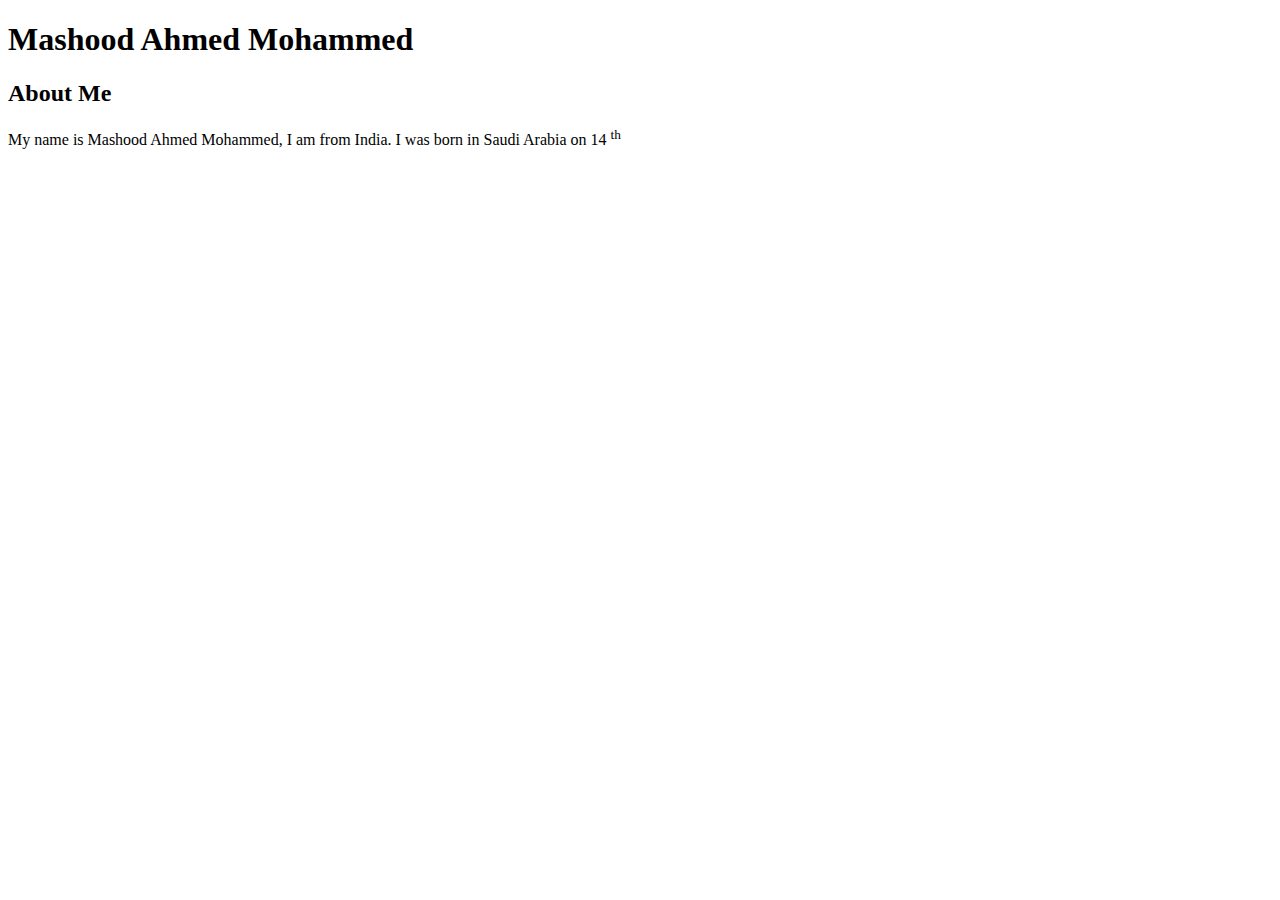
==== index.html @ 56ea0e47 "Adds index file" ====
<!DOCTYPE html>
<html lang="en">
<head>
    <meta charset="UTF-8">
    <meta http-equiv="X-UA-Compatible" content="IE=edge">
    <meta name="viewport" content="width=device-width, initial-scale=1.0">
    <title>HTML Assignment</title>
</head>
<body>
   
    <h1>Mashood Ahmed Mohammed</h1>
    <h2>About Me</h2>
    <P>My name is Mashood Ahmed Mohammed, I am from India. I was born in
        Saudi Arabia on 14 <sup>th</sup> 



    </P>


</body>
</html>
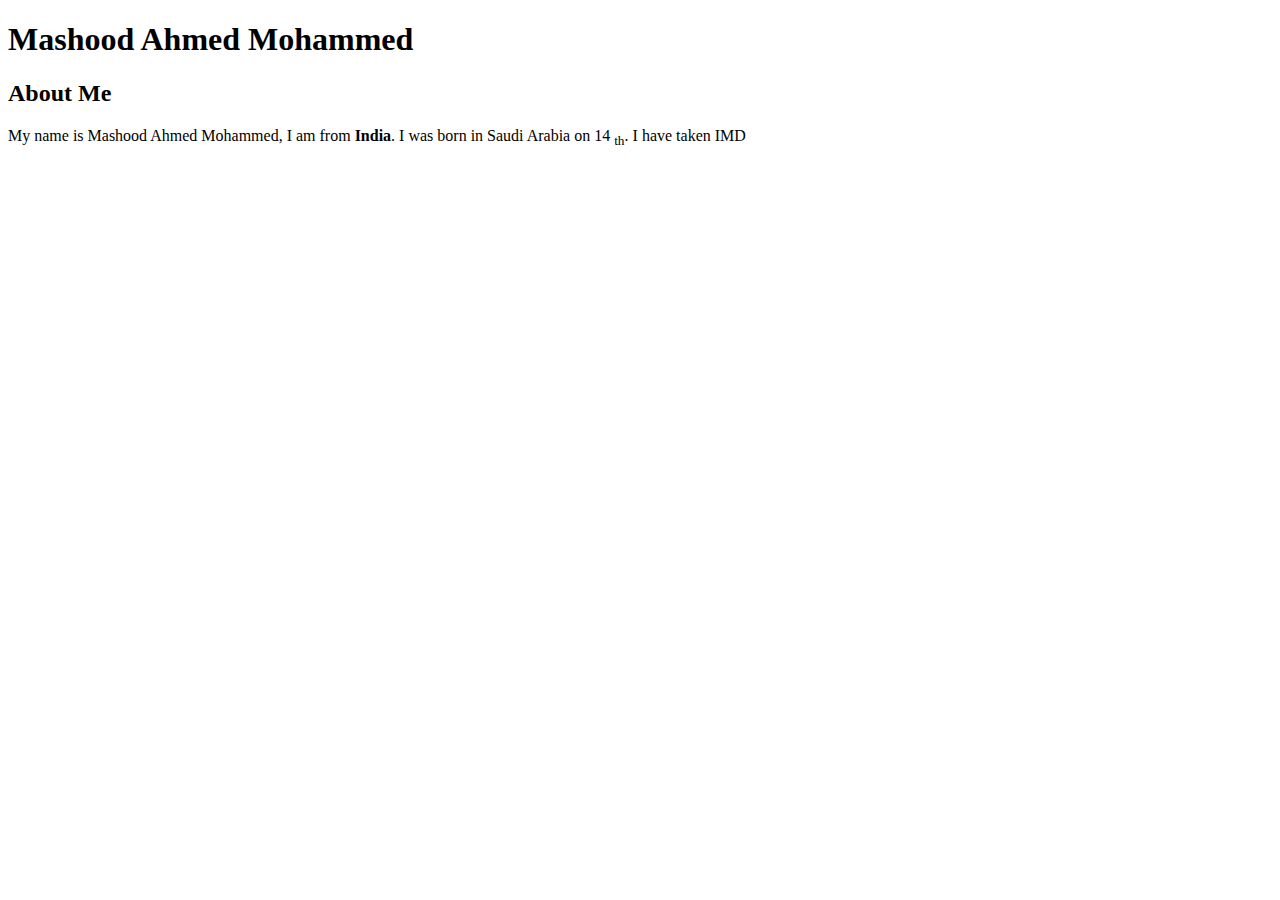
==== commit 9cca3085: "Add content" ====
--- a/index.html
+++ b/index.html
@@ -10,8 +10,8 @@
    
     <h1>Mashood Ahmed Mohammed</h1>
     <h2>About Me</h2>
-    <P>My name is Mashood Ahmed Mohammed, I am from India. I was born in
-        Saudi Arabia on 14 <sup>th</sup> 
+    <P>My name is Mashood Ahmed Mohammed, I am from <strong>India</strong>. I was born in
+        Saudi Arabia on 14 <sub>th</sub>. I have taken <strong></strong> IMD 
 
 
 
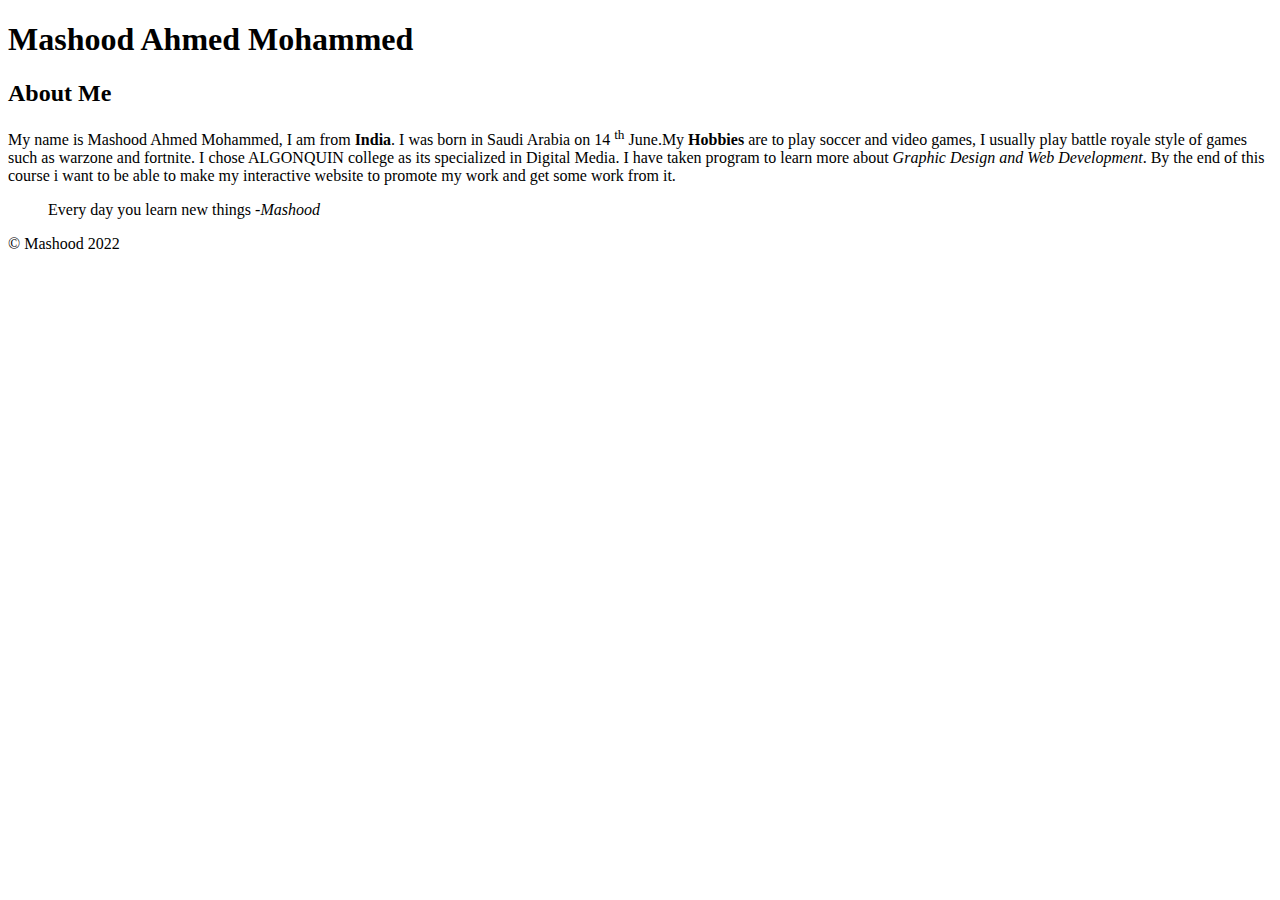
==== commit 6823a064: "Test" ====
--- a/index.html
+++ b/index.html
@@ -7,16 +7,32 @@
     <title>HTML Assignment</title>
 </head>
 <body>
+<header>
+    <h1>Mashood Ahmed Mohammed</h1>
+
+</header>
+<article>  
+    
+    <h2>About Me</h2>
+     <P1>My name is Mashood Ahmed Mohammed, I am from <strong>India</strong>. I was born in
+        Saudi Arabia on 14 <sup>th</sup> June.My <strong>Hobbies</strong> are to play soccer and video games, I usually
+        play battle royale style of games such as warzone and fortnite. 
+     </P1>
+
+     <p2>
+        I chose ALGONQUIN college as its specialized in Digital Media.
+        I have taken <abbr title="IMD"></abbr> program to learn more about <em>Graphic Design 
+           and Web Development</em>. By the end of this course i want to be able to make my interactive website to promote 
+           my work and get some work from it.
+     </p2>
+
+    <blockquote>Every day you learn new things -<cite>Mashood</cite></blockquote>
+
+</article>
    
-    <h1>Mashood Ahmed Mohammed</h1>
-    <h2>About Me</h2>
-    <P>My name is Mashood Ahmed Mohammed, I am from <strong>India</strong>. I was born in
-        Saudi Arabia on 14 <sub>th</sub>. I have taken <strong></strong> IMD 
-
-
-
-    </P>
-
+    <footer>
+        &copy; Mashood 2022
+    </footer>
 
 </body>
 </html>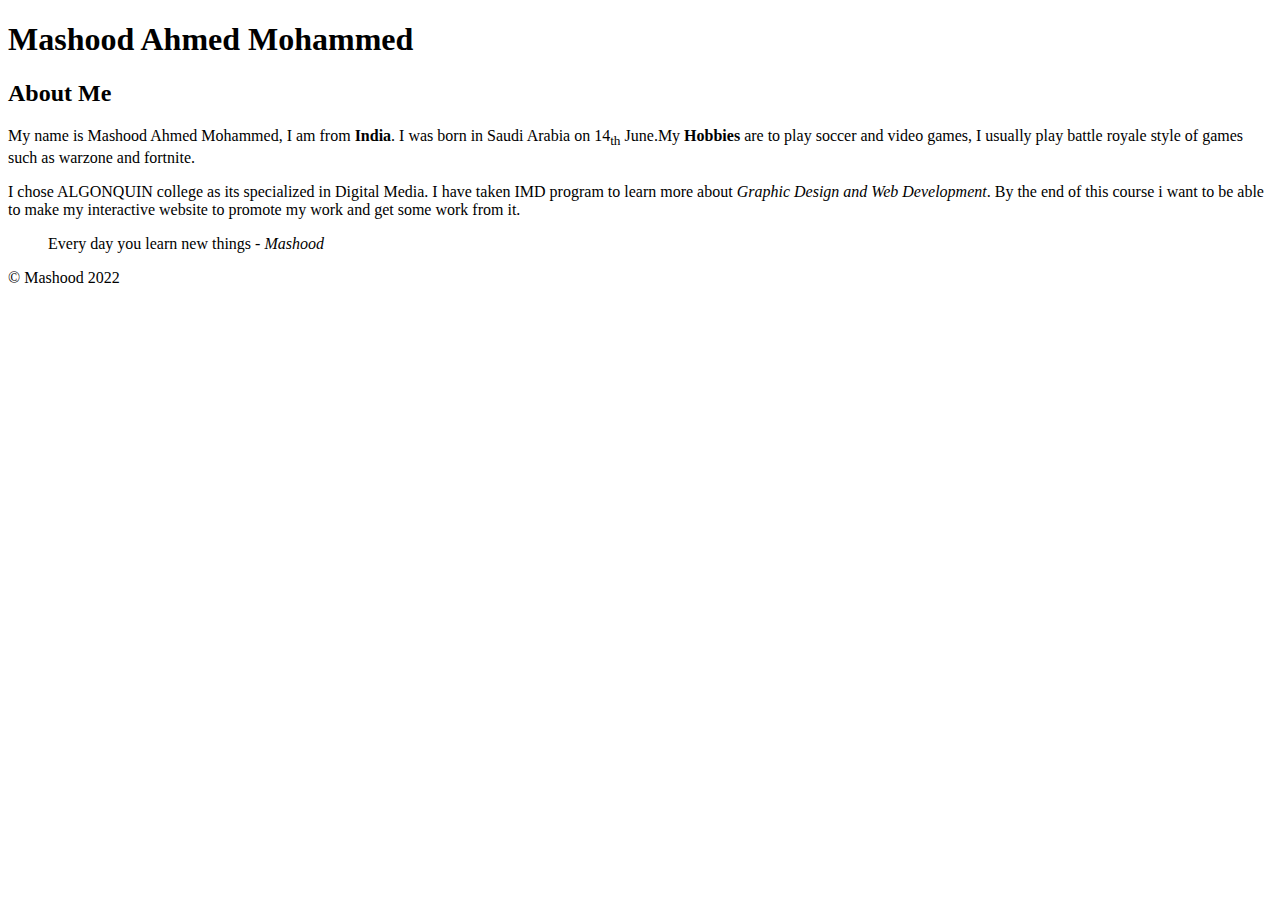
==== commit 84140ca2: "Final" ====
--- a/index.html
+++ b/index.html
@@ -14,19 +14,19 @@
 <article>  
     
     <h2>About Me</h2>
-     <P1>My name is Mashood Ahmed Mohammed, I am from <strong>India</strong>. I was born in
-        Saudi Arabia on 14 <sup>th</sup> June.My <strong>Hobbies</strong> are to play soccer and video games, I usually
+     <P>My name is Mashood Ahmed Mohammed, I am from <strong>India</strong>. I was born in
+        Saudi Arabia on 14<sub>th</sub> June.My <strong>Hobbies</strong> are to play soccer and video games, I usually
         play battle royale style of games such as warzone and fortnite. 
-     </P1>
+     </P>
 
-     <p2>
+     <p>
         I chose ALGONQUIN college as its specialized in Digital Media.
-        I have taken <abbr title="IMD"></abbr> program to learn more about <em>Graphic Design 
+        I have taken IMD program to learn more about <em>Graphic Design 
            and Web Development</em>. By the end of this course i want to be able to make my interactive website to promote 
            my work and get some work from it.
-     </p2>
-
-    <blockquote>Every day you learn new things -<cite>Mashood</cite></blockquote>
+     </p>
+   
+        <blockquote>Every day you learn new things -<cite> Mashood</cite></blockquote>
 
 </article>
    
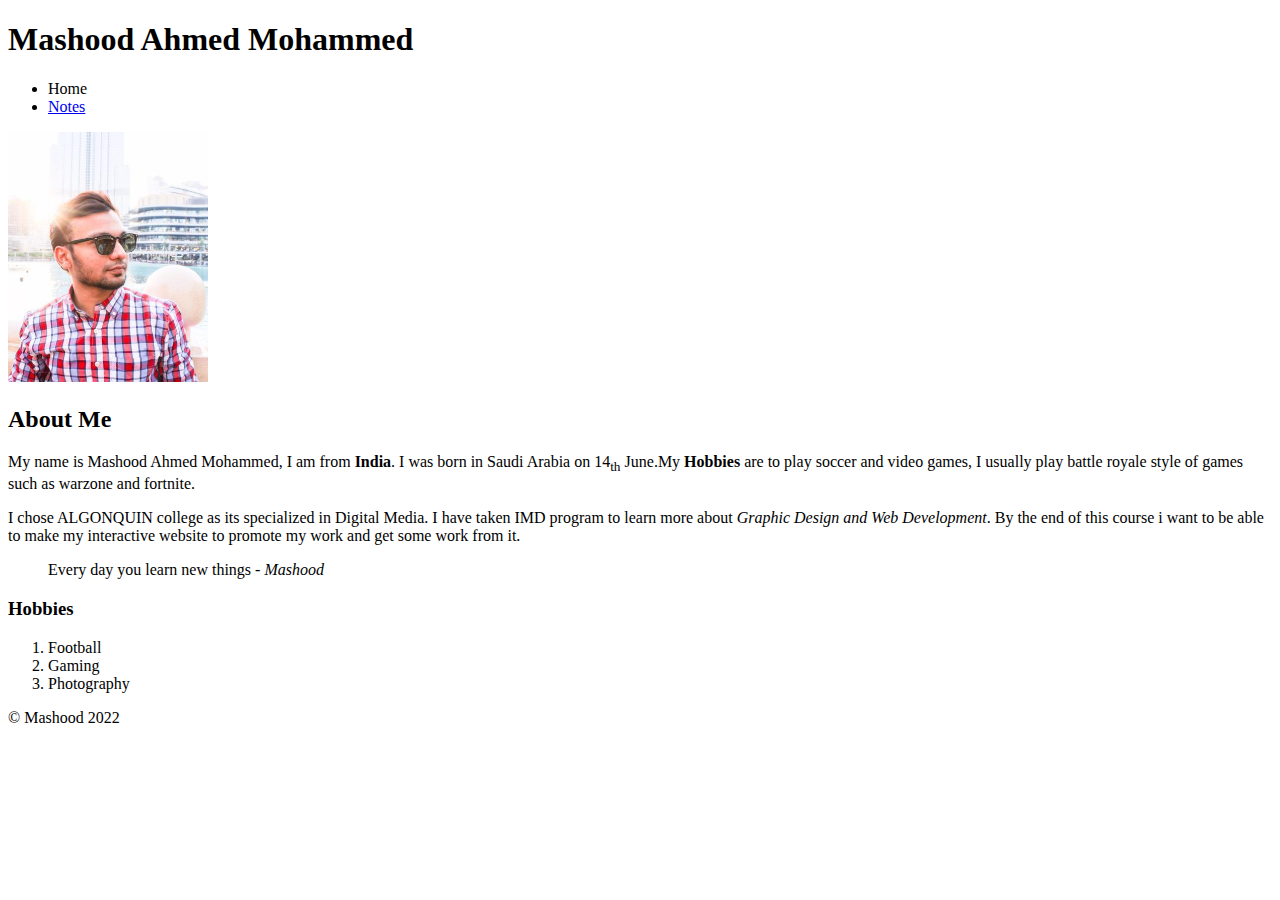
==== commit 6691c8e7: "Adding notes page and Image" ====
--- a/index.html
+++ b/index.html
@@ -9,8 +9,14 @@
 <body>
 <header>
     <h1>Mashood Ahmed Mohammed</h1>
+<ul>
+     <li> Home   </li>
+     <li> <a href="notes.html">Notes</a>  </li>
 
+</ul>
+<img src="images\mashoodphoto.jpeg" alt="Mashood Ahmed"  width="200px">
 </header>
+
 <article>  
     
     <h2>About Me</h2>
@@ -29,10 +35,19 @@
         <blockquote>Every day you learn new things -<cite> Mashood</cite></blockquote>
 
 </article>
+
+<h3> Hobbies </h3>
+
+<ol>
+    <li>Football</li>
+    <li>Gaming</li>
+    <li>Photography</li>
+  </ol>
    
     <footer>
         &copy; Mashood 2022
     </footer>
 
 </body>
-</html>+</html>
+ 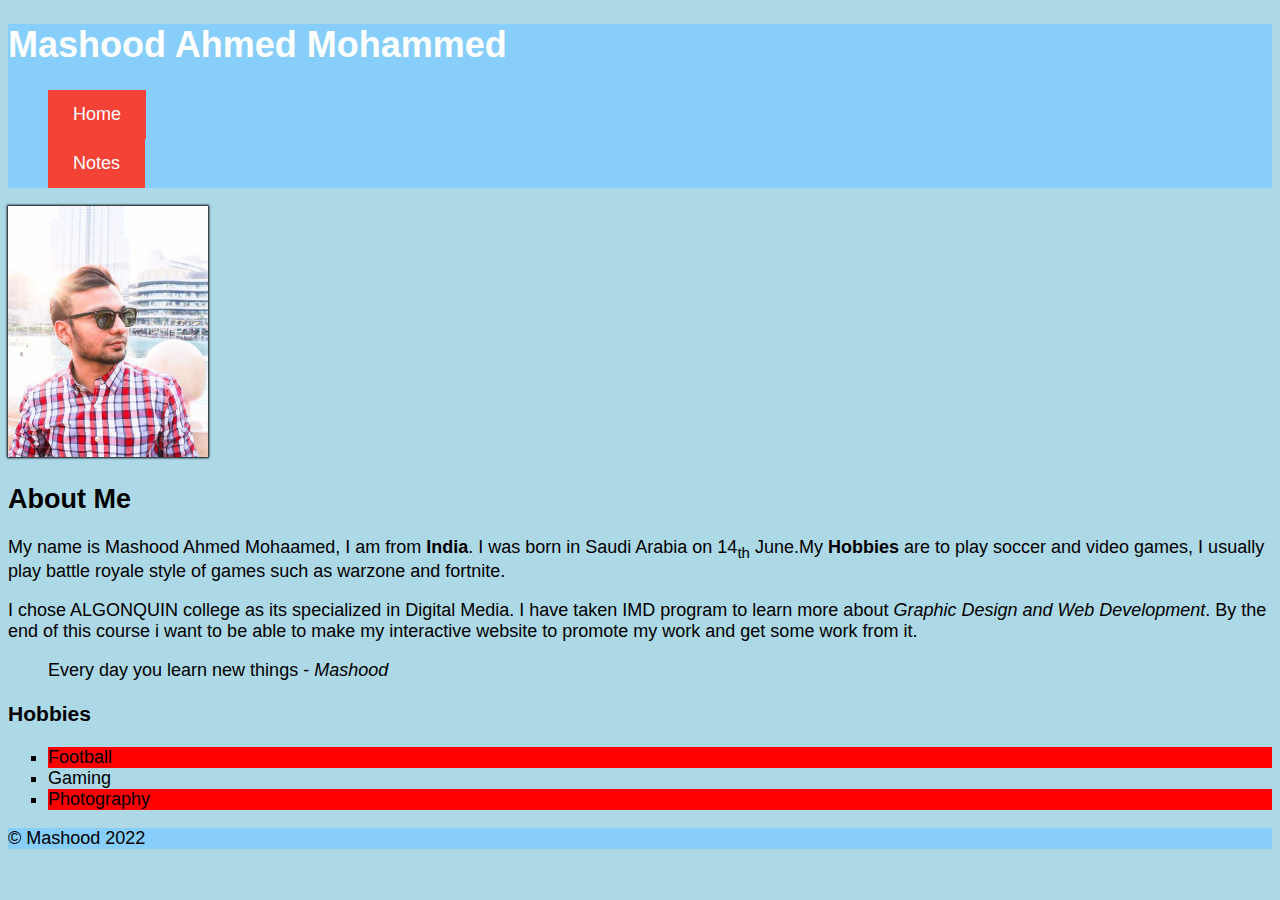
==== commit 9286cb28: "Nav bar in box" ====
--- a/index.html
+++ b/index.html
@@ -5,22 +5,26 @@
     <meta http-equiv="X-UA-Compatible" content="IE=edge">
     <meta name="viewport" content="width=device-width, initial-scale=1.0">
     <title>HTML Assignment</title>
+    <link href="css/main.css" rel="stylesheet">
 </head>
 <body>
 <header>
-    <h1>Mashood Ahmed Mohammed</h1>
+  <nav>
+    <h1 class="site-title">Mashood Ahmed Mohammed</h1>
 <ul>
-     <li> Home   </li>
+     <li> <a href="#">Home</a>   </li>
      <li> <a href="notes.html">Notes</a>  </li>
 
 </ul>
-<img src="images\mashoodphoto.jpeg" alt="Mashood Ahmed"  width="200px">
+</nav>
 </header>
+
+<img id="my-image" src="images/mashoodphoto.jpeg" alt="Mashood Ahmed" width="200" >
 
 <article>  
     
     <h2>About Me</h2>
-     <P>My name is Mashood Ahmed Mohammed, I am from <strong>India</strong>. I was born in
+     <P>My name is Mashood Ahmed Mohaamed, I am from <strong>India</strong>. I was born in
         Saudi Arabia on 14<sub>th</sub> June.My <strong>Hobbies</strong> are to play soccer and video games, I usually
         play battle royale style of games such as warzone and fortnite. 
      </P>
@@ -34,16 +38,18 @@
    
         <blockquote>Every day you learn new things -<cite> Mashood</cite></blockquote>
 
-</article>
+
 
 <h3> Hobbies </h3>
 
-<ol>
+
+  <ul style="list-style-type:square;">
     <li>Football</li>
     <li>Gaming</li>
     <li>Photography</li>
-  </ol>
+  </ul>
    
+</article>
     <footer>
         &copy; Mashood 2022
     </footer>
--- a/css/main.css
+++ b/css/main.css
@@ -0,0 +1,44 @@
+/*My awesome CSS */
+body {
+    background-color:lightblue;
+    font-family: 'Gill Sans', 'Gill Sans MT', Calibri, 'Trebuchet MS', sans-serif;
+    font-size: 18px;
+}
+
+header, footer {
+    background-color: lightskyblue;
+}
+
+.site-title{
+    color: white;
+}
+
+#my-image {
+    box-shadow: 0px 0px 2px 1px black;
+}
+article li:nth-child(odd) {
+    background: red;
+}
+
+nav ul{
+    list-style-type: none;
+}
+ 
+
+nav a:link {
+    text-decoration:none ;
+}
+
+a:hover {
+    background-color: blue;
+}
+
+a:link {
+    background-color: #f44336;
+    color: white;
+    padding: 14px 25px;
+    text-align: center;
+    text-decoration: none;
+    display: inline-block;
+  }
+
